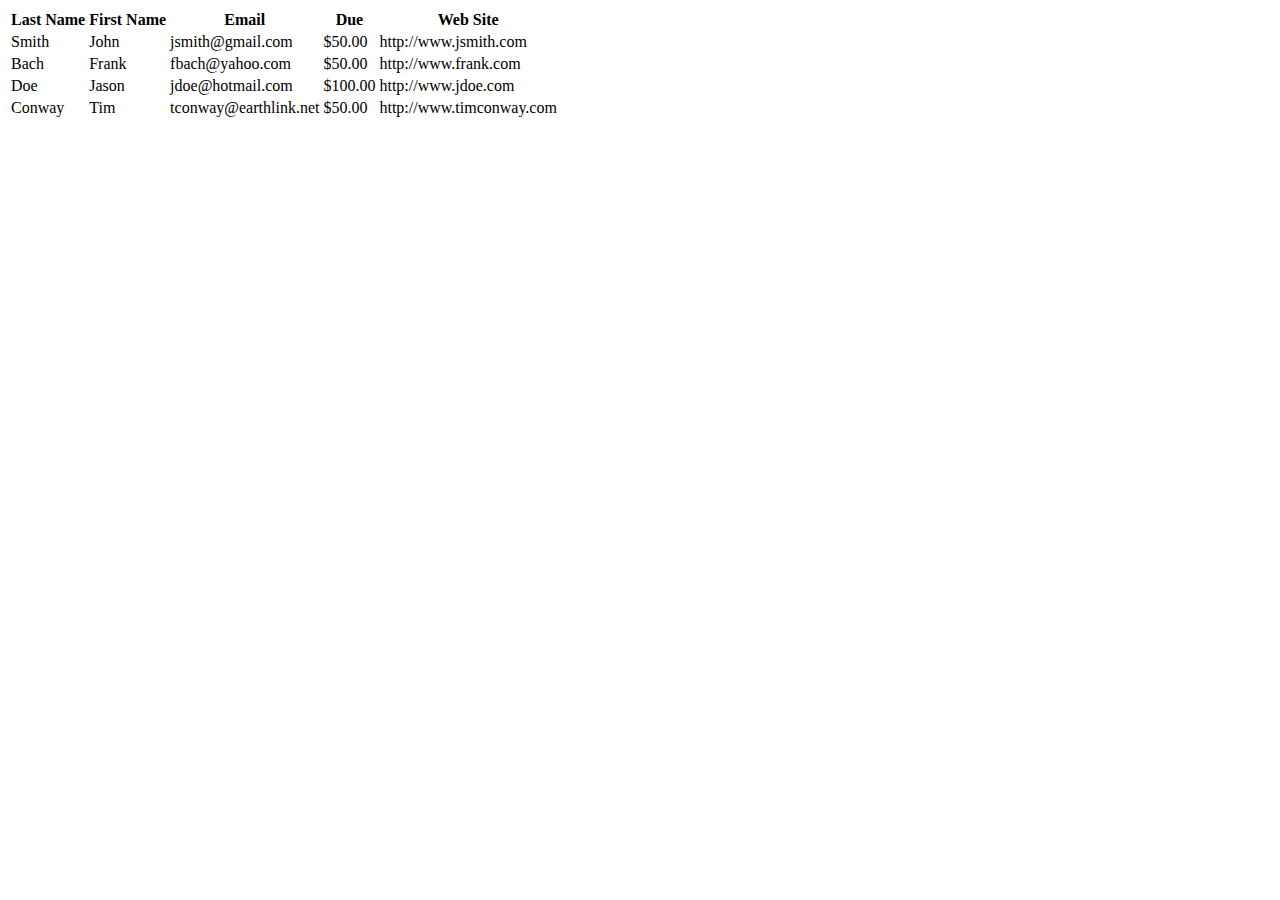
==== index.html @ 62e67f74 "start projektu v2" ====
<html>

<head>
    <!-- choose a theme file -->
    <link rel="stylesheet" href="/css/theme.default.css">
    <!-- load jQuery and tablesorter scripts -->
    <script type="text/javascript" src="js/jquery-latest.js"></script>
    <script type="text/javascript" src="js/jquery.tablesorter.js"></script>

    <!-- tablesorter widgets (optional) -->
    <script type="text/javascript" src="js/jquery.tablesorter.widgets.js"></script>

</head>

<body>
    <table id="myTable" class="tablesorter">
        <thead>
            <tr>
                <th>Last Name</th>
                <th>First Name</th>
                <th>Email</th>
                <th>Due</th>
                <th>Web Site</th>
            </tr>
        </thead>
        <tbody>
            <tr>
                <td>Smith</td>
                <td>John</td>
                <td>jsmith@gmail.com</td>
                <td>$50.00</td>
                <td>http://www.jsmith.com</td>
            </tr>
            <tr>
                <td>Bach</td>
                <td>Frank</td>
                <td>fbach@yahoo.com</td>
                <td>$50.00</td>
                <td>http://www.frank.com</td>
            </tr>
            <tr>
                <td>Doe</td>
                <td>Jason</td>
                <td>jdoe@hotmail.com</td>
                <td>$100.00</td>
                <td>http://www.jdoe.com</td>
            </tr>
            <tr>
                <td>Conway</td>
                <td>Tim</td>
                <td>tconway@earthlink.net</td>
                <td>$50.00</td>
                <td>http://www.timconway.com</td>
            </tr>
        </tbody>
    </table>

</body>

</html>
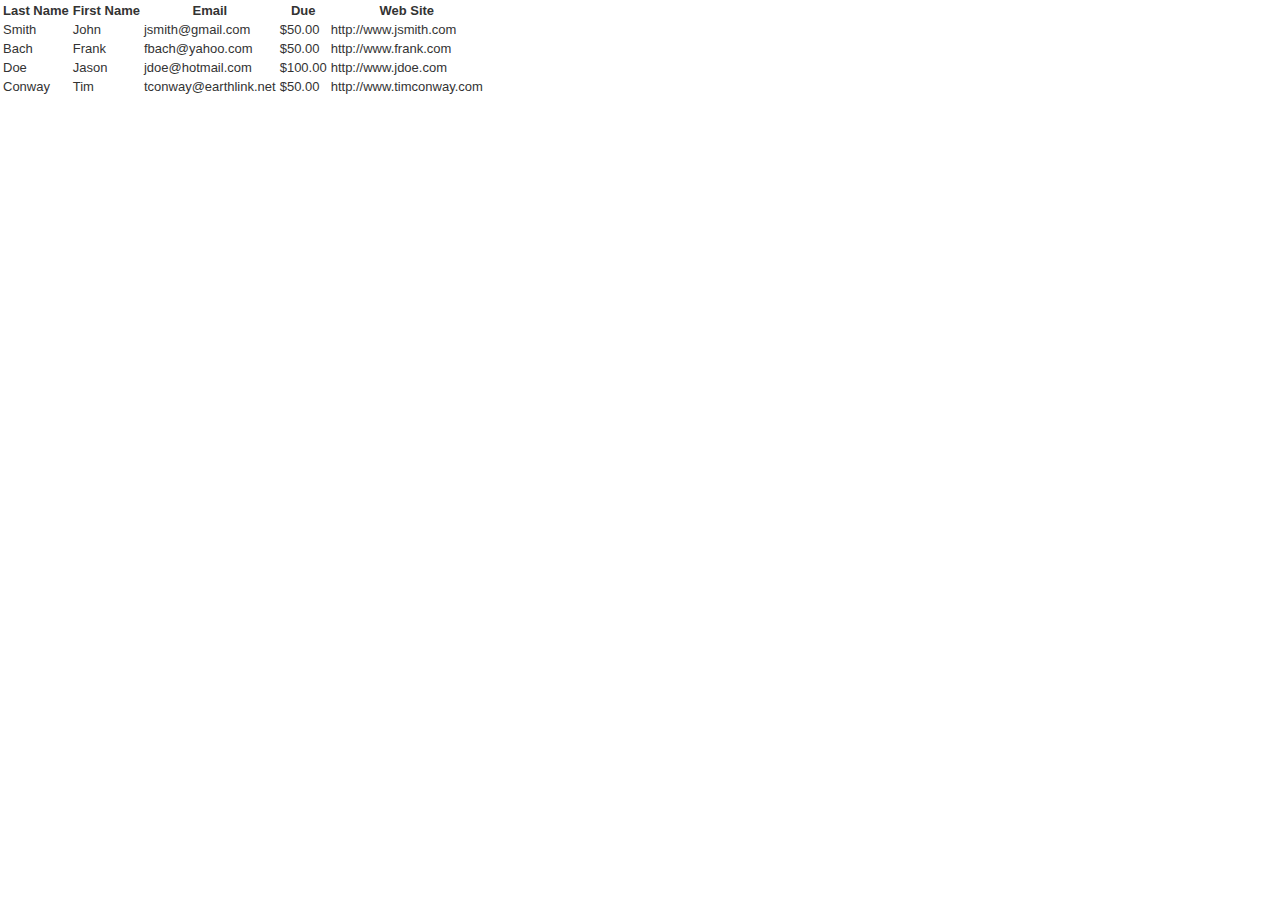
==== commit 8c72908d: "1 dzialajaca" ====
--- a/index.html
+++ b/index.html
@@ -1,19 +1,38 @@
 <html>
 
 <head>
-    <!-- choose a theme file -->
-    <link rel="stylesheet" href="/css/theme.default.css">
-    <!-- load jQuery and tablesorter scripts -->
-    <script type="text/javascript" src="js/jquery-latest.js"></script>
-    <script type="text/javascript" src="js/jquery.tablesorter.js"></script>
+    <meta charset="utf-8">
+    <title>Test tablesortera</title>
+    <!-- jQuery -->
+    <script src="js/jquery-latest.min.js"></script>
 
-    <!-- tablesorter widgets (optional) -->
-    <script type="text/javascript" src="js/jquery.tablesorter.widgets.js"></script>
+    <!-- Demo stuff -->
+    <link rel="stylesheet" href="css/jq.css">
+    <link href="css/prettify.css" rel="stylesheet">
+    <script src="js/prettify.js"></script>
+    <script src="js/docs.js"></script>
+
+    <!-- Tablesorter: required -->
+    <link rel="stylesheet" href="css/theme.blue.css">
+    <script src="js/jquery.tablesorter.js"></script>
+
+    <script id="js">$(function () {
+
+            // call the tablesorter plugin
+            $("tabela").tablesorter({
+                theme: 'blue',
+
+                // sort on the first column and in ascending order PRIOR TO the sort on the selected column
+                sortForce: [[0, 0]]
+            });
+
+        });</script>
 
 </head>
 
+
 <body>
-    <table id="myTable" class="tablesorter">
+    <table id="tabela" class="tablesorter">
         <thead>
             <tr>
                 <th>Last Name</th>
@@ -54,7 +73,11 @@
             </tr>
         </tbody>
     </table>
-
+    <script>
+        $(function () {
+            $("#myTable").tablesorter();
+        });
+    </script>
 </body>
 
 </html>--- a/css/jq.css
+++ b/css/jq.css
@@ -0,0 +1,106 @@
+html { box-sizing: border-box; }
+*, *:before, *:after { box-sizing: inherit; }
+body,div,h1 {font-family:'trebuchet ms', verdana, arial;margin:0;padding:0;}
+body {background-color:#fff;color:#333;margin:0;padding:0;}
+h1,h2 {font-family: "Helvetica Neue", Helvetica, Arial, sans-serif;margin:0;}
+h1 {font-size:large;font-weight:400;}
+h2 {color:#333;font-size:small;font-weight:400;}
+h3 {color:#444;}
+kbd {margin:0px 0.1em; padding:0.1em 0.6em;border-radius: 3px;border: 1px solid rgb(204, 204, 204);color: rgb(51, 51, 51);line-height: 1.4;font-family: Arial,Helvetica,sans-serif;font-size: 10px;display: inline-block;box-shadow: 0px 1px 0px rgba(0,0,0,0.2), inset 0px 0px 0px 2px #ffffff;background-color: rgb(247, 247, 247);-moz-box-shadow: 0 1px 0px rgba(0, 0, 0, 0.2), 0 0 0 2px #ffffff inset;-webkit-box-shadow: 0 1px 0px rgba(0, 0, 0, 0.2), 0 0 0 2px #ffffff inset;-moz-border-radius: 3px;-webkit-border-radius: 3px;text-shadow: 0 1px 0 #fff;}
+.demo {width:600px;margin:20px auto;}
+.demo h1,.demo h1 a {font-size:120%;text-align:center;text-decoration:none;color:#000;}
+.demo p,.center {text-align:center;}
+.demo table.tablesorter {font-size:14px;}
+table th {vertical-align:top;}
+#config th {text-shadow:none;}
+table td.info { background: #eee; }
+table.info {border:#000 1px solid;border-collapse:collapse;margin:10px 0 0 10px;}
+table.tablesorter table.info tbody th,table.tablesorter table.info td {border:#000 1px solid;}
+table.tablesorter table.info tbody th {background:#eee;}
+table.options {width:100%;}
+table.options pre {width:95%;}
+table.options .property, .setwidth {width:115px;}
+table.options .type {width:100px; }
+table.options .defaults {width:160px;}
+table.options .examples {width:60px;}
+table.options thead th:nth-child(1) { width: 1%; }
+table.options thead .defaults { width: 1%; }
+table.compatibility { width: 50%; float: right; font-size: .8em; margin-left: 20px; }
+table.compatibility th,table.compatibility td { text-align: center; padding: 2px; }
+pre,#display {overflow-x:auto;padding:15px;border:1px solid #ddd;border-left-width:5px;}
+pre.lang-js, pre.lang-javascript {border-left-color: #f1bf26;}
+pre.lang-html {border-left-color: #ef6328;}
+pre.lang-css {border-left-color: #27aae2;}
+pre,#display {background-color:#eee;font-size:small;list-style:none;}
+pre.prettyprint {padding:5px; white-space: pre-wrap; word-break: break-all; }
+code {background-color: #e6e6e6; padding: 1px 5px;}
+a code {text-decoration:underline;}
+pre.normal {background-color:transparent;border:none;border-left-width:0;overflow-x:auto;}
+#logo {background:url(images/jq.png);display:block;float:right;height:31px;margin-right:10px;margin-top:10px;width:110px;}
+#main {margin:0 20px 20px;padding:0 15px 15px 0;clear:both;}
+#content {padding:20px;}
+#busy {background-color:#e95555;border:1px ridge #ccc;color:#eee;display:none;padding:3px;position:absolute;right:7px;top:7px;}
+#start,#case,.bright {color:#007baa;}
+#demo strong {color:#a00;}
+hr {height:1px;}
+ul {list-style:square;padding-left:20px;}
+#banner {margin:20px 20px 5px 20px;padding:0;text-align:left;}
+#banner *,.demo h1,.demo h1 em {color:#232121;font-family:Georgia, Palatino, Times New Roman;font-size:30px;font-style:normal;font-weight:400;margin:0;padding:0;}
+#banner h1 {display:block;float:left;}
+#banner h1 em,.demo h1 em {color:#6cf;}
+#banner h2 {float:right;font-size:26px;margin:10px 10px -10px -10px;}
+#root #banner h2 { margin-right: 100px; }
+#banner h3 {clear:both;display:block;font-size:12px;margin-top:-20px;border-bottom:1px solid #888;}
+#banner a {display:block;font-size:14px;margin:5px 0 0;padding:10px 0 0;float:right;}
+.github-btn {border:0;overflow:hidden;vertical-align: middle;}
+a.external {background-image:url(../img/external.png);background-position:center right;background-repeat:no-repeat;padding-right:12px;}
+a.link {background-image:url(../img/link.png);background-position:center right;background-repeat:no-repeat;padding-right:12px;}
+form {font-size:10pt;margin-bottom:20px;width:auto;}
+form fieldset {padding:10px;text-align:left;width:140px;}
+div#main h1 {border-bottom:1px solid #cdcdcd;display:block;padding:4px 0 2px;}
+table#tablesorter-demo {margin: 10px 0 0 0;}
+table, p.small,.smallcode code {font-size:small;}
+p.small {padding-left: 25px;}
+.xsmall {font-size:11px;}
+p.tip em, div.tip em,.label-info {padding: 2px; background-color: #5bc0de; color: #fff; border-radius: .25em;}
+.label { padding: 0.1em 0.6em 0.1em; font-size: 75%; color: #fff; border-radius: .25em; }
+span.tip em, .label-success, .version .label-success { background-color: #2b7e7e; } /*5cb85c*/
+.older .label-success { background-color: #8eCe8e; }
+span.tip.old em, .label-default { background-color: #999; }
+span.warning { background-color: #f0ad4e; } /* orange */
+span.warn em, .label.alert { background-color: #d9534f; } /* red */
+.label.warning { background-color: #f0ad4e; }
+tr td.lookhere, span.lookhere { background-color: rgba(230,191,153,0.5); }
+div.ui-slider .ui-slider-handle { width: 0.8em; height: 0.8em; }
+.next-up { padding-top: 10px; font-size: 90%; }
+.narrow-block { width: 50%; margin: 50px auto; }
+.spacer { height: 800px; }
+.halfspacer { height: 400px; }
+.right { text-align:right; }
+#pager-demo th.remove { width: 20px; } /* pager demo */
+#pager-demo button.remove { width: 20px; height: 20px; font-size: 10px; color: #800; }
+.box { width: 50%; min-width: 300px; float: left; padding: 1%; }
+a.alert, a.permalink.alert { color: #a00; padding: 0; }
+span.alert { padding: 1px 3px; }
+.hidden { display: none; }
+.ts-fade { opacity: 0.5; } /* don't effect Bootstrap's fade class */
+.results { color: red; }
+.clear { clear: both; }
+.good { color: #080; }
+.bad { color: #800; }
+.bootstrap_buttons button { margin: 5px 0 0 0; }
+#main .ui-accordion-header a, #main .ui-accordion-content { font-size: 14px; }
+#banner small { font-size: 16px; vertical-align: super; }
+.accordion { position: relative; }
+.accordion .accordion-link { position: absolute; right: 1%; margin-top: 0.9em; z-index: 1; width: 12px; height: 12px;}
+.accordion .accordion .accordion-link { margin-top: 12px; } /* nested accordion */
+.tablesorter .accordion .accordion-link { margin-top: 11px; }
+.remark, .error { font-weight: bold; color: red; font-size: 18px; }
+table th.nobold { font-weight: normal; }
+table th a { text-decoration: underline; color: #000; }
+#group .ui-slider,#align .ui-slider { width: 100px; height: 3px; font-size: 0.8em; display: inline-block; margin-left: 10px; }
+#group .demo-label,#align .demo-label { display: inline-block; min-width: 125px; }
+#align .demo-label { display: inline-block; min-width: 150px; }
+@media all and (max-width: 700px) {
+ table.compatibility, div.box { float: none; width: 100%; margin: 0; }
+}
--- a/css/prettify.css
+++ b/css/prettify.css
@@ -0,0 +1,54 @@
+/* Hemisu Light */
+/* Original theme - http://noahfrederick.com/vim-color-scheme-hemisu/ */
+/* Pretty printing styles. Used with prettify.js. */
+/* SPAN elements with the classes below are added by prettyprint. */
+/* plain text */
+.pln { color: #111111; }
+
+@media screen {
+	.str { color: #739200; } /* string content */
+	.kwd { color: #739200; } /* a keyword */
+	.com { color: #888888; } /* a comment */
+	.typ { color: #ff0055; } /* a type name */
+	.lit { color: #538192; } /* a literal value */
+	.pun { color: #111111; } /* punctuation */
+	.opn { color: #111111; } /* lisp open bracket */
+	.clo { color: #111111; } /* lisp close bracket */
+	.tag { color: #111111; } /* a markup tag name */
+	.atn { color: #739200; } /* a markup attribute name */
+	.atv { color: #ff0055; } /* a markup attribute value */
+	.dec { color: #111111; } /* a declaration */
+	.var { color: #111111; } /* a variable name */
+	.fun { color: #538192; } /* a function name */
+}
+/* Use higher contrast and text-weight for printable form. */
+@media print, projection {
+	.str { color: #060; }
+	.kwd { color: #006; font-weight: bold; }
+	.com { color: #600; font-style: italic; }
+	.typ { color: #404; font-weight: bold; }
+	.lit { color: #044; }
+	.pun, .opn, .clo { color: #440; }
+	.tag { color: #006; font-weight: bold; }
+	.atn { color: #404; }
+	.atv { color: #060; }
+}
+/* Style */
+pre.prettyprint {
+	font-family: Menlo, Monaco, Consolas, monospace;
+	line-height: 1.5;
+	padding: 10px;
+}
+
+/* Specify class=linenums on a pre to get line numbering */
+ol.linenums { margin-top: 0; margin-bottom: 0; }
+
+/* IE indents via margin-left */
+li.L0, li.L1, li.L2, li.L3, li.L4, li.L5, li.L6, li.L7, li.L8, li.L9 {
+	/* */
+}
+
+/* Alternate shading for lines */
+li.L1, li.L3, li.L5, li.L7, li.L9 {
+	/* */
+}
--- a/css/theme.blue.css
+++ b/css/theme.blue.css
@@ -0,0 +1,229 @@
+/*************
+  Blue Theme
+ *************/
+/* overall */
+.tablesorter-blue {
+	width: 100%;
+	background-color: #fff;
+	margin: 10px 0 15px;
+	text-align: left;
+	border-spacing: 0;
+	border: #cdcdcd 1px solid;
+	border-width: 1px 0 0 1px;
+}
+.tablesorter-blue th,
+.tablesorter-blue td {
+	border: #cdcdcd 1px solid;
+	border-width: 0 1px 1px 0;
+}
+
+/* header */
+.tablesorter-blue th,
+.tablesorter-blue thead td {
+	font: 12px/18px Arial, Sans-serif;
+	font-weight: bold;
+	color: #000;
+	background-color: #99bfe6;
+	border-collapse: collapse;
+	padding: 4px;
+	text-shadow: 0 1px 0 rgba(204, 204, 204, 0.7);
+}
+.tablesorter-blue tbody td,
+.tablesorter-blue tfoot th,
+.tablesorter-blue tfoot td {
+	padding: 4px;
+	vertical-align: top;
+}
+.tablesorter-blue .header,
+.tablesorter-blue .tablesorter-header {
+	/* black (unsorted) double arrow */
+	background-image: url([data-uri]);
+	/* white (unsorted) double arrow */
+	/* background-image: url([data-uri]); */
+	/* image */
+	/* background-image: url(images/black-unsorted.gif); */
+	background-repeat: no-repeat;
+	background-position: center right;
+	padding: 4px 18px 4px 4px;
+	white-space: normal;
+	cursor: pointer;
+}
+.tablesorter-blue .headerSortUp,
+.tablesorter-blue .tablesorter-headerSortUp,
+.tablesorter-blue .tablesorter-headerAsc {
+	background-color: #9fbfdf;
+	/* black asc arrow */
+	background-image: url([data-uri]);
+	/* white asc arrow */
+	/* background-image: url([data-uri]); */
+	/* image */
+	/* background-image: url(images/black-asc.gif); */
+}
+.tablesorter-blue .headerSortDown,
+.tablesorter-blue .tablesorter-headerSortDown,
+.tablesorter-blue .tablesorter-headerDesc {
+	background-color: #8cb3d9;
+	/* black desc arrow */
+	background-image: url([data-uri]);
+	/* white desc arrow */
+	/* background-image: url([data-uri]); */
+	/* image */
+	/* background-image: url(images/black-desc.gif); */
+}
+.tablesorter-blue thead .sorter-false {
+	background-image: none;
+	cursor: default;
+	padding: 4px;
+}
+
+/* tfoot */
+.tablesorter-blue tfoot .tablesorter-headerSortUp,
+.tablesorter-blue tfoot .tablesorter-headerSortDown,
+.tablesorter-blue tfoot .tablesorter-headerAsc,
+.tablesorter-blue tfoot .tablesorter-headerDesc {
+	/* remove sort arrows from footer */
+	background-image: none;
+}
+
+/* tbody */
+.tablesorter-blue td {
+	color: #3d3d3d;
+	background-color: #fff;
+	padding: 4px;
+	vertical-align: top;
+}
+
+/* hovered row colors
+ you'll need to add additional lines for
+ rows with more than 2 child rows
+ */
+.tablesorter-blue tbody > tr.hover > td,
+.tablesorter-blue tbody > tr:hover > td,
+.tablesorter-blue tbody > tr:hover + tr.tablesorter-childRow > td,
+.tablesorter-blue tbody > tr:hover + tr.tablesorter-childRow + tr.tablesorter-childRow > td,
+.tablesorter-blue tbody > tr.even.hover > td,
+.tablesorter-blue tbody > tr.even:hover > td,
+.tablesorter-blue tbody > tr.even:hover + tr.tablesorter-childRow > td,
+.tablesorter-blue tbody > tr.even:hover + tr.tablesorter-childRow + tr.tablesorter-childRow > td {
+	background-color: #d9d9d9;
+}
+.tablesorter-blue tbody > tr.odd.hover > td,
+.tablesorter-blue tbody > tr.odd:hover > td,
+.tablesorter-blue tbody > tr.odd:hover + tr.tablesorter-childRow > td,
+.tablesorter-blue tbody > tr.odd:hover + tr.tablesorter-childRow + tr.tablesorter-childRow > td {
+	background-color: #bfbfbf;
+}
+
+/* table processing indicator */
+.tablesorter-blue .tablesorter-processing {
+	background-position: center center !important;
+	background-repeat: no-repeat !important;
+	/* background-image: url(images/loading.gif) !important; */
+	background-image: url('[data-uri]') !important;
+}
+
+/* Zebra Widget - row alternating colors */
+.tablesorter-blue tbody tr.odd > td {
+	background-color: #ebf2fa;
+}
+.tablesorter-blue tbody tr.even > td {
+	background-color: #fff;
+}
+
+/* Column Widget - column sort colors */
+.tablesorter-blue td.primary,
+.tablesorter-blue tr.odd td.primary {
+	background-color: #99b3e6;
+}
+.tablesorter-blue tr.even td.primary {
+	background-color: #c2d1f0;
+}
+.tablesorter-blue td.secondary,
+.tablesorter-blue tr.odd td.secondary {
+	background-color: #c2d1f0;
+}
+.tablesorter-blue tr.even td.secondary {
+	background-color: #d6e0f5;
+}
+.tablesorter-blue td.tertiary,
+.tablesorter-blue tr.odd td.tertiary {
+	background-color: #d6e0f5;
+}
+.tablesorter-blue tr.even td.tertiary {
+	background-color: #ebf0fa;
+}
+
+/* caption */
+.tablesorter-blue > caption {
+	background-color: #fff;
+}
+
+/* filter widget */
+.tablesorter-blue .tablesorter-filter-row {
+	background-color: #eee;
+}
+.tablesorter-blue .tablesorter-filter-row td {
+	background-color: #eee;
+	line-height: normal;
+	text-align: center; /* center the input */
+	-webkit-transition: line-height 0.1s ease;
+	-moz-transition: line-height 0.1s ease;
+	-o-transition: line-height 0.1s ease;
+	transition: line-height 0.1s ease;
+}
+/* optional disabled input styling */
+.tablesorter-blue .tablesorter-filter-row .disabled {
+	opacity: 0.5;
+	filter: alpha(opacity=50);
+	cursor: not-allowed;
+}
+/* hidden filter row */
+.tablesorter-blue .tablesorter-filter-row.hideme td {
+	/*** *********************************************** ***/
+	/*** change this padding to modify the thickness     ***/
+	/*** of the closed filter row (height = padding x 2) ***/
+	padding: 2px;
+	/*** *********************************************** ***/
+	margin: 0;
+	line-height: 0;
+	cursor: pointer;
+}
+.tablesorter-blue .tablesorter-filter-row.hideme * {
+	height: 1px;
+	min-height: 0;
+	border: 0;
+	padding: 0;
+	margin: 0;
+	/* don't use visibility: hidden because it disables tabbing */
+	opacity: 0;
+	filter: alpha(opacity=0);
+}
+/* filters */
+.tablesorter-blue input.tablesorter-filter,
+.tablesorter-blue select.tablesorter-filter {
+	width: 98%;
+	height: auto;
+	margin: 0;
+	padding: 4px;
+	background-color: #fff;
+	border: 1px solid #bbb;
+	color: #333;
+	-webkit-box-sizing: border-box;
+	-moz-box-sizing: border-box;
+	box-sizing: border-box;
+	-webkit-transition: height 0.1s ease;
+	-moz-transition: height 0.1s ease;
+	-o-transition: height 0.1s ease;
+	transition: height 0.1s ease;
+}
+/* rows hidden by filtering (needed for child rows) */
+.tablesorter .filtered {
+	display: none;
+}
+
+/* ajax error row */
+.tablesorter .tablesorter-errorRow td {
+	text-align: center;
+	cursor: pointer;
+	background-color: #e6bf99;
+}
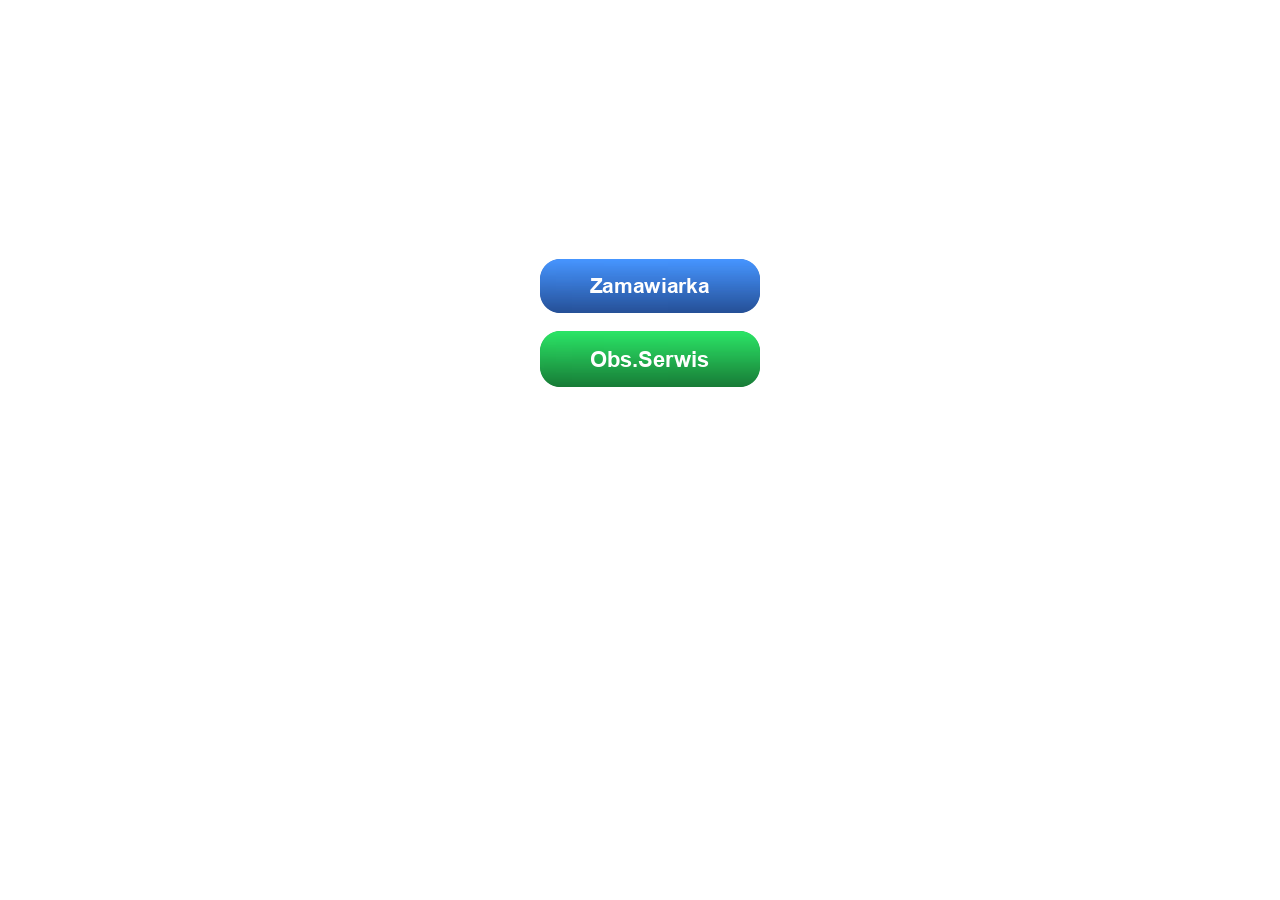
==== commit 24af5319: "1 szlify" ====
--- a/index.html
+++ b/index.html
@@ -2,82 +2,18 @@
 
 <head>
     <meta charset="utf-8">
-    <title>Test tablesortera</title>
-    <!-- jQuery -->
-    <script src="js/jquery-latest.min.js"></script>
-
-    <!-- Demo stuff -->
-    <link rel="stylesheet" href="css/jq.css">
-    <link href="css/prettify.css" rel="stylesheet">
-    <script src="js/prettify.js"></script>
-    <script src="js/docs.js"></script>
-
-    <!-- Tablesorter: required -->
-    <link rel="stylesheet" href="css/theme.blue.css">
-    <script src="js/jquery.tablesorter.js"></script>
-
-    <script id="js">$(function () {
-
-            // call the tablesorter plugin
-            $("tabela").tablesorter({
-                theme: 'blue',
-
-                // sort on the first column and in ascending order PRIOR TO the sort on the selected column
-                sortForce: [[0, 0]]
-            });
-
-        });</script>
-
+    <title>CRM - Boostnet ver 0.1 </title>
+    <link rel="stylesheet" href="css/glowna.css">
 </head>
 
-
 <body>
-    <table id="tabela" class="tablesorter">
-        <thead>
-            <tr>
-                <th>Last Name</th>
-                <th>First Name</th>
-                <th>Email</th>
-                <th>Due</th>
-                <th>Web Site</th>
-            </tr>
-        </thead>
-        <tbody>
-            <tr>
-                <td>Smith</td>
-                <td>John</td>
-                <td>jsmith@gmail.com</td>
-                <td>$50.00</td>
-                <td>http://www.jsmith.com</td>
-            </tr>
-            <tr>
-                <td>Bach</td>
-                <td>Frank</td>
-                <td>fbach@yahoo.com</td>
-                <td>$50.00</td>
-                <td>http://www.frank.com</td>
-            </tr>
-            <tr>
-                <td>Doe</td>
-                <td>Jason</td>
-                <td>jdoe@hotmail.com</td>
-                <td>$100.00</td>
-                <td>http://www.jdoe.com</td>
-            </tr>
-            <tr>
-                <td>Conway</td>
-                <td>Tim</td>
-                <td>tconway@earthlink.net</td>
-                <td>$50.00</td>
-                <td>http://www.timconway.com</td>
-            </tr>
-        </tbody>
-    </table>
-    <script>
-        $(function () {
-            $("#myTable").tablesorter();
-        });
-    </script>
+    <div class="container">
+        <div class="box">
+            <a href="zamawiarka.html"> <img src="img/zamawiarka.png"></a><br>
+            <br>
+            <img src="img/serwis.png">
+        </div>
+    </div>
 </body>
 
 </html>--- a/css/glowna.css
+++ b/css/glowna.css
@@ -0,0 +1,15 @@
+.container{
+    max-width: 1200px;
+    width:100%;
+    margin:0 auto;
+    border: 1px solid #ffffff;
+    height:700px;
+    display: flex;
+    justify-content: center;
+    align-items: center;
+  }
+  .box{
+    width:200px;
+    height:200px;
+    background-color: #ffffff;
+  }